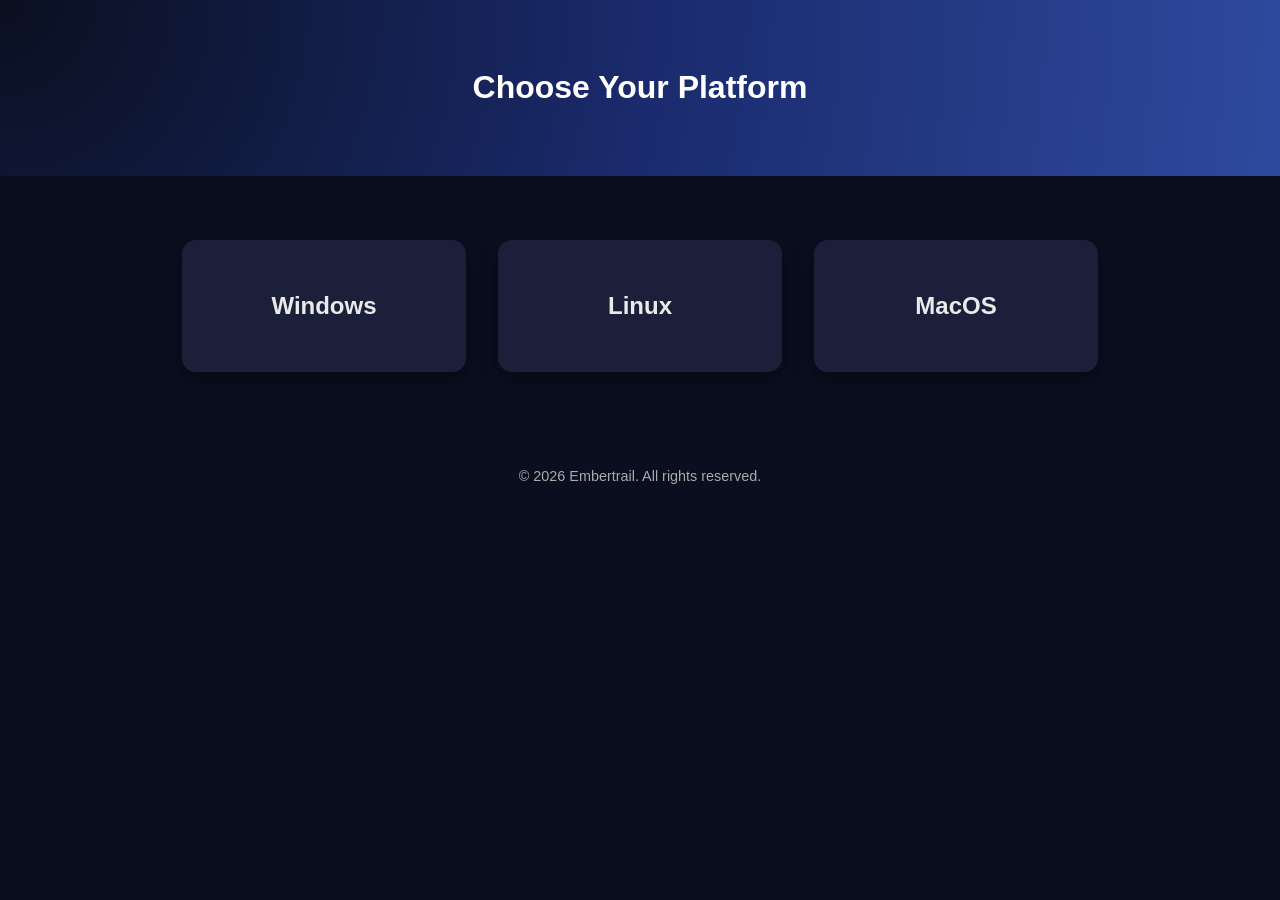
==== download.html @ 2a2d6aeb "Add files via upload" ====
<!DOCTYPE html>
<html lang="en">
<head>
  <meta charset="UTF-8">
  <meta name="viewport" content="width=device-width, initial-scale=1.0">
  <title>Download Embertrail</title>
  <link rel="stylesheet" href="style.css">
</head>
<body>
  <header class="sub-hero">
    <h1>Choose Your Platform</h1>
  </header>

  <section class="download-grid fade-in">
    <a href="downloads/embertrail-windows.zip" class="card">
      <h2>Windows</h2>
    </a>
    <a href="downloads/embertrail-linux.tar.gz" class="card">
      <h2>Linux</h2>
    </a>
    <a href="downloads/embertrail-mac.dmg" class="card">
      <h2>MacOS</h2>
    </a>
  </section>

  <footer>
    &copy; 2026 Embertrail. All rights reserved.
  </footer>
</body>
</html>
---- style.css ----
/* Base */
body {
  margin: 0;
  font-family: 'Inter', 'Segoe UI', sans-serif;
  background: #0a0f1f;
  color: #eaeaea;
}

/* Hero Section */
.hero {
  height: 100vh;
  background: radial-gradient(circle at top left, #0a0f1f 0%, #1a2a6c 50%, #2e4a9e 100%);
  display: flex;
  align-items: center;
  justify-content: center;
  text-align: center;
  color: #fff;
  animation: fadeIn 1.5s ease-in-out;
}

.hero h1 {
  font-size: 3.5rem;
  margin-bottom: 1rem;
  background: radial-gradient(circle at top left, #00c6ff, #0072ff);
  -webkit-background-clip: text;
  -webkit-text-fill-color: transparent;
}

.hero p {
  font-size: 1.3rem;
  margin-bottom: 2rem;
  color: #cfd8ff;
}

.btn {
  padding: 0.9rem 1.8rem;
  background: radial-gradient(circle at top left, #0072ff, #00c6ff);
  color: #fff;
  text-decoration: none;
  border-radius: 8px;
  font-weight: 600;
  transition: transform 0.3s, box-shadow 0.3s;
}

.btn:hover {
  transform: translateY(-3px);
  box-shadow: 0 8px 20px rgba(0,114,255,0.4);
}

/* Content */
.content {
  max-width: 900px;
  margin: 4rem auto;
  padding: 0 1rem;
  text-align: center;
}

.content h2 {
  margin-bottom: 1rem;
  color: #00c6ff;
}

/* Gallery */
.gallery {
  max-width: 1100px;
  margin: 4rem auto;
  padding: 0 1rem;
  text-align: center;
}

.gallery h2 {
  margin-bottom: 2rem;
  color: #00c6ff;
}

.gallery-grid {
  display: grid;
  grid-template-columns: repeat(auto-fit, minmax(320px, 1fr));
  gap: 2rem;
}

.gallery-grid img {
  width: 100%;
  border-radius: 14px;
  box-shadow: 0 10px 25px rgba(0,0,0,0.4);
  transition: transform 0.4s, box-shadow 0.4s;
}

.gallery-grid img:hover {
  transform: scale(1.05);
  box-shadow: 0 14px 30px rgba(0,0,0,0.6);
}

/* Download Page */
.sub-hero {
  padding: 3rem;
  text-align: center;
  background: radial-gradient(circle at top left, #0a0f1f 0%, #1a2a6c 50%, #2e4a9e 100%);
  color: #fff;
}

.download-grid {
  display: flex;
  justify-content: center;
  gap: 2rem;
  margin: 4rem auto;
  flex-wrap: wrap;
}

.card {
  background: #1c1f3a;
  padding: 2rem;
  border-radius: 14px;
  box-shadow: 0 8px 20px rgba(0,0,0,0.4);
  text-align: center;
  width: 220px;
  text-decoration: none;
  color: #eaeaea;
  transition: transform 0.3s, box-shadow 0.3s, background 0.3s;
}

.card:hover {
  transform: translateY(-6px);
  box-shadow: 0 12px 28px rgba(0,0,0,0.6);
  background: radial-gradient(circle at top left, #0072ff, #00c6ff);
  color: #fff;
}

/* Footer */
footer {
  text-align: center;
  padding: 2rem;
  background: #0a0f1f;
  font-size: 0.9rem;
  color: #aaa;
}

/* Animations */
.fade-in {
  animation: fadeIn 1.5s ease-in-out;
}

@keyframes fadeIn {
  from { opacity: 0; transform: translateY(20px); }
  to { opacity: 1; transform: translateY(0); }
}
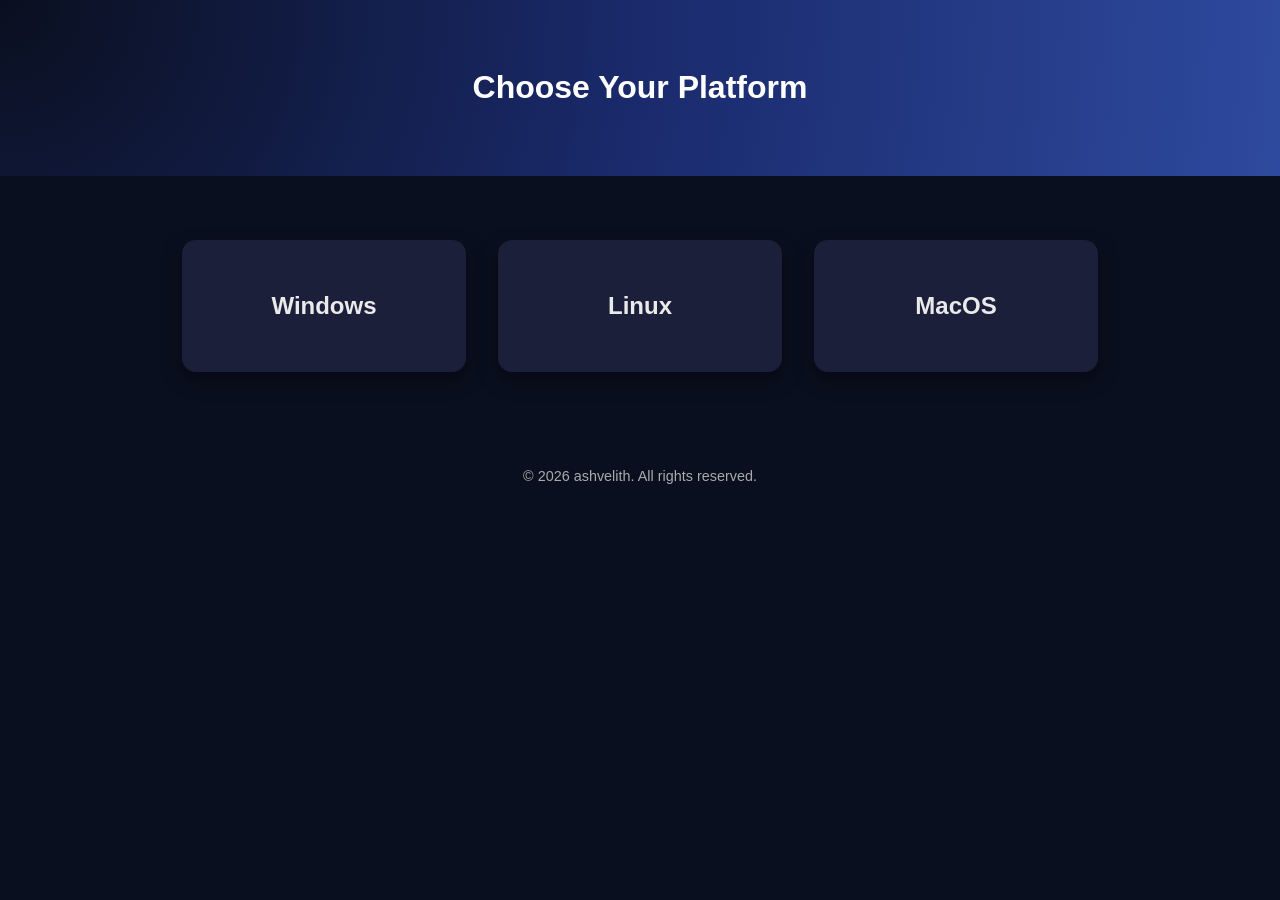
==== commit 5f5d0458: "Change product name from Embertrail to Ashvelith Updated download page to reflect new product name a" ====
--- a/download.html
+++ b/download.html
@@ -3,7 +3,7 @@
 <head>
   <meta charset="UTF-8">
   <meta name="viewport" content="width=device-width, initial-scale=1.0">
-  <title>Download Embertrail</title>
+  <title>Download Ashvelith</title>
   <link rel="stylesheet" href="style.css">
 </head>
 <body>
@@ -12,19 +12,19 @@
   </header>
 
   <section class="download-grid fade-in">
-    <a href="downloads/embertrail-windows.zip" class="card">
+    <a href="assets/downloads/ashvelith-windows.zip" class="card">
       <h2>Windows</h2>
     </a>
-    <a href="downloads/embertrail-linux.tar.gz" class="card">
+    <a href="assets/downloads/ashvelith-linux.tar.gz" class="card">
       <h2>Linux</h2>
     </a>
-    <a href="downloads/embertrail-mac.dmg" class="card">
+    <a href="assets/downloads/ashvelith-mac.dmg" class="card">
       <h2>MacOS</h2>
     </a>
   </section>
 
   <footer>
-    &copy; 2026 Embertrail. All rights reserved.
+    &copy; 2026 ashvelith. All rights reserved.
   </footer>
 </body>
 </html>
